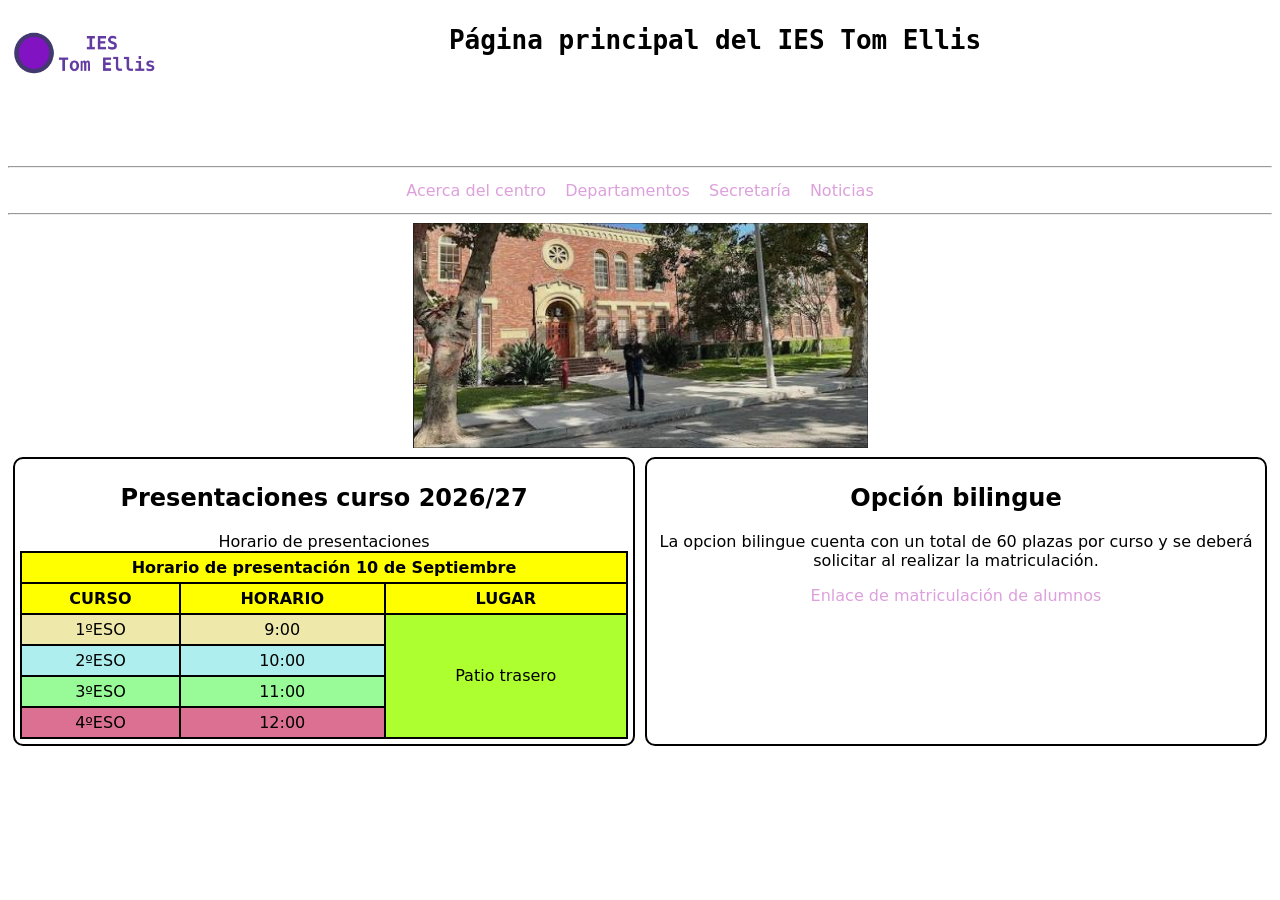
==== entradaBlog3/index.html @ 09253d98 "initial commit" ====
<!DOCTYPE html>
<html lang="en">

<head>
  <meta charset="UTF-8">
  <meta name="viewport" content="width=device-width, initial-scale=1.0">
  <title>IES Tom Ellis</title>
  <link rel="shortcut icon" href="images/icon.png" type="image/x-icon">
  <link rel="stylesheet" href="css/index.css">
</head>

<body>
  <header>
    <div>
      <img src="images/icon.png" width="150px" alt="Icono del instituto">
      <h1>Página principal del IES Tom Ellis</h1>
    </div>
    <hr>
    <nav>
      <a href="acercaDelCentro.html" target="_blank" rel="noopener noreferrer">Acerca del centro</a>
      <a href="departamentos.html" target="_blank" rel="noopener noreferrer">Departamentos</a>
      <a href="secretaria.html" target="_blank" rel="noopener noreferrer">Secretaría</a>
      <a href="noticias.html" target="_blank" rel="noopener noreferrer">Noticias</a>
    </nav>
    <hr>
  </header>
  <main>
    <img src="images/highSchool.png" alt="Imagen de la puerta del instituto">
    <div id="articles">
      <article>
      <h2>Presentaciones curso 2026/27</h2>
      <table>
        <caption>Horario de presentaciones</caption>
        <tr>
          <th colspan="3">Horario de presentación 10 de Septiembre</th>
        </tr>
        <tr>
          <th>CURSO</th>
          <th>HORARIO</th>
          <th>LUGAR</th>
        </tr>
        <tr>
          <td>1ºESO</td>
          <td>9:00</td>
          <td rowspan="4">Patio trasero</td>
        </tr>
        <tr>
          <td>2ºESO</td>
          <td>10:00</td>
        </tr>
        <tr>
          <td>3ºESO</td>
          <td>11:00</td>
        </tr>
        <tr>
          <td>4ºESO</td>
          <td>12:00</td>
        </tr>
      </table>
    </article>
    <article>
      <h2>Opción bilingue</h2>
      <p>La opcion bilingue cuenta con un total de 60 plazas por curso y se deberá solicitar al realizar la
        matriculación.</p>
      <a href="matriculacion.html" target="_blank" rel="noopener noreferrer">Enlace de matriculación de alumnos</a>
    </article>
    </div>
  </main>
  <footer>
    <!--datos de contacto-->
  </footer>
</body>

</html>
---- entradaBlog3/css/index.css ----
* {
  font-family: system-ui, -apple-system, BlinkMacSystemFont, 'Segoe UI', Roboto, Oxygen, Ubuntu, Cantarell, 'Open Sans', 'Helvetica Neue', sans-serif;
}

header > div {
  display: flex;
  text-align: center;
  max-width: none;
}

h1 {
  width: 100%;
  font-family: monospace;
}

nav {
  text-align: center;
  padding: 5px;
  margin: 2px;
}

a {
  padding: 5px;
  margin: 2px;
  text-decoration: none;
  color: plum;
}

main {
  text-align: center;
}

#articles {
  display: flex;
  max-width: none;
}

article {
  width: 50%;
  border: 2px solid black;
  border-radius: 10px;
  margin: 5px;
  padding: 5px;
  text-align: center;
  max-width: none;
  -webkit-border-radius: 10px;
  -moz-border-radius: 10px;
  -ms-border-radius: 10px;
  -o-border-radius: 10px;
}

table {
  border: 2px solid black;
  border-collapse: collapse;
  width: 100%;
}

tr, th, td {
  border: 2px solid black;
  padding: 5px;
}

th {
  background-color: yellow;
}

tr:nth-child(3) td:last-of-type {
  background-color: greenyellow;
}

tr:nth-child(3) {
  background-color: palegoldenrod;
}

tr:nth-child(4) {
  background-color: paleturquoise;
}

tr:nth-child(5) {
  background-color: palegreen;
}

tr:nth-child(6) {
  background-color: palevioletred;
}
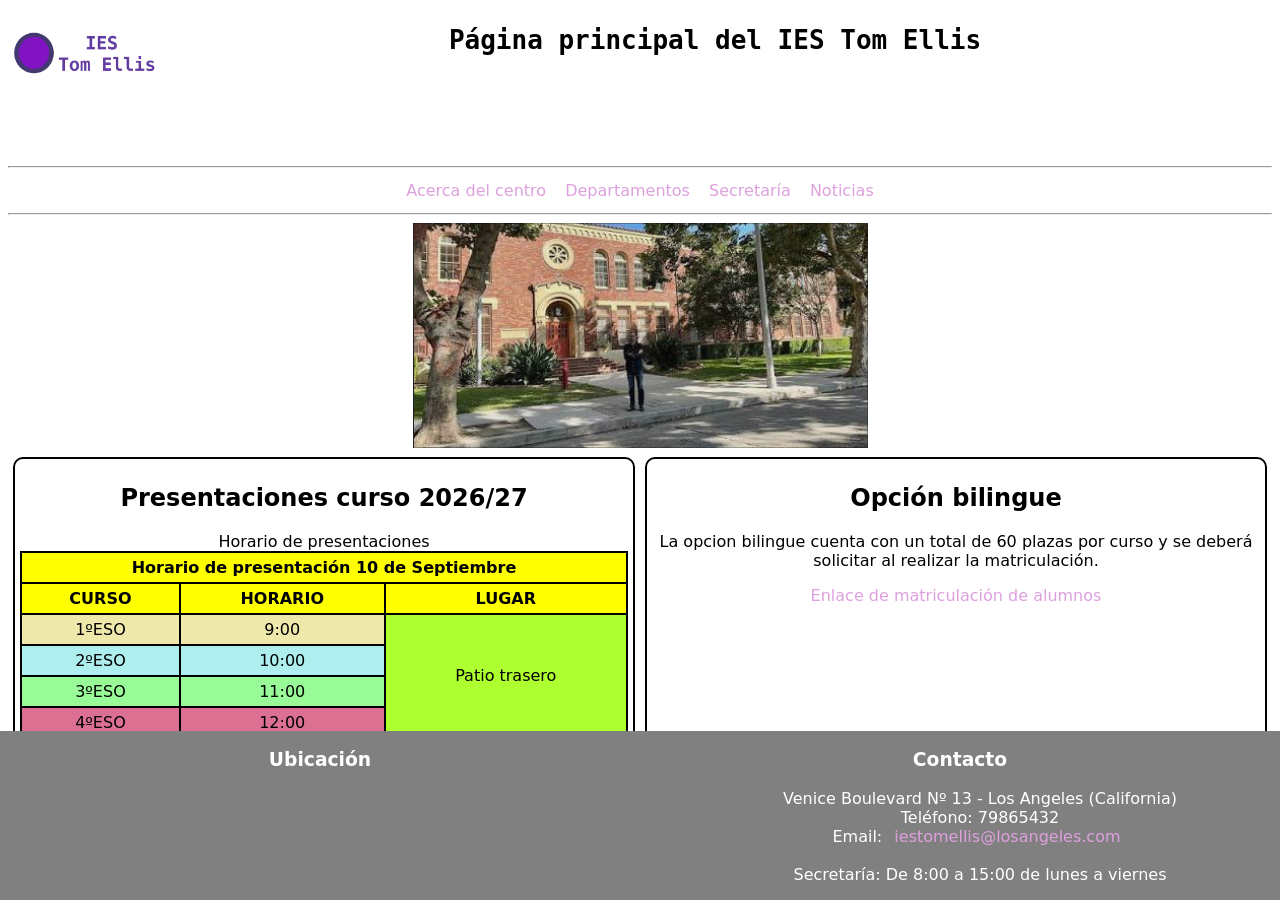
==== commit e085c0a5: "finishing" ====
--- a/entradaBlog3/index.html
+++ b/entradaBlog3/index.html
@@ -7,6 +7,7 @@
   <title>IES Tom Ellis</title>
   <link rel="shortcut icon" href="images/icon.png" type="image/x-icon">
   <link rel="stylesheet" href="css/index.css">
+  <link rel="stylesheet" href="css/footer.css">
 </head>
 
 <body>
@@ -67,7 +68,20 @@
     </div>
   </main>
   <footer>
-    <!--datos de contacto-->
+    <div>
+      <h3>Ubicación</h3>
+      <iframe src="https://www.google.com/maps/embed?pb=!1m14!1m8!1m3!1d3308.140732836932!2d-118.46250326783323!3d33.988918765974326!3m2!1i1024!2i768!4f13.1!3m3!1m2!1s0x80c2ba958db49f7b%3A0x4893933c9c80469f!2sVenice%20Blvd.%20%26%20Abbot%20Kinney%20Blvd%2C%20Los%20Angeles%2C%20CA%2090291%2C%20EE.%20UU.!5e0!3m2!1ses!2ses!4v1793608085804!5m2!1ses!2ses" width="200" height="100" style="border:0;" allowfullscreen="" loading="lazy" referrerpolicy="strict-origin-when-cross-origin"></iframe>
+    </div>
+    <div>
+      <h3>Contacto</h3>
+      <ul>
+        <li>Venice Boulevard Nº 13 - Los Angeles (California)</li>
+        <li>Teléfono: 79865432</li>
+        <li>Email: <a href="mailto:iestomellis@losangeles.com">iestomellis@losangeles.com</a></li>
+        <br>
+        <li>Secretaría: De 8:00 a 15:00 de lunes a viernes</li>
+      </ul>
+    </div>
   </footer>
 </body>
 
--- a/entradaBlog3/css/footer.css
+++ b/entradaBlog3/css/footer.css
@@ -0,0 +1,19 @@
+footer {
+  display: flex;
+  position: fixed;
+  bottom: 0;
+  width: 100%;
+  background-color: gray;
+  left: 0;
+  color: white;
+}
+
+footer div {
+  text-align: center;
+  width: 50%;
+  margin: 0 auto;
+}
+
+footer ul {
+  list-style-type: none;
+}
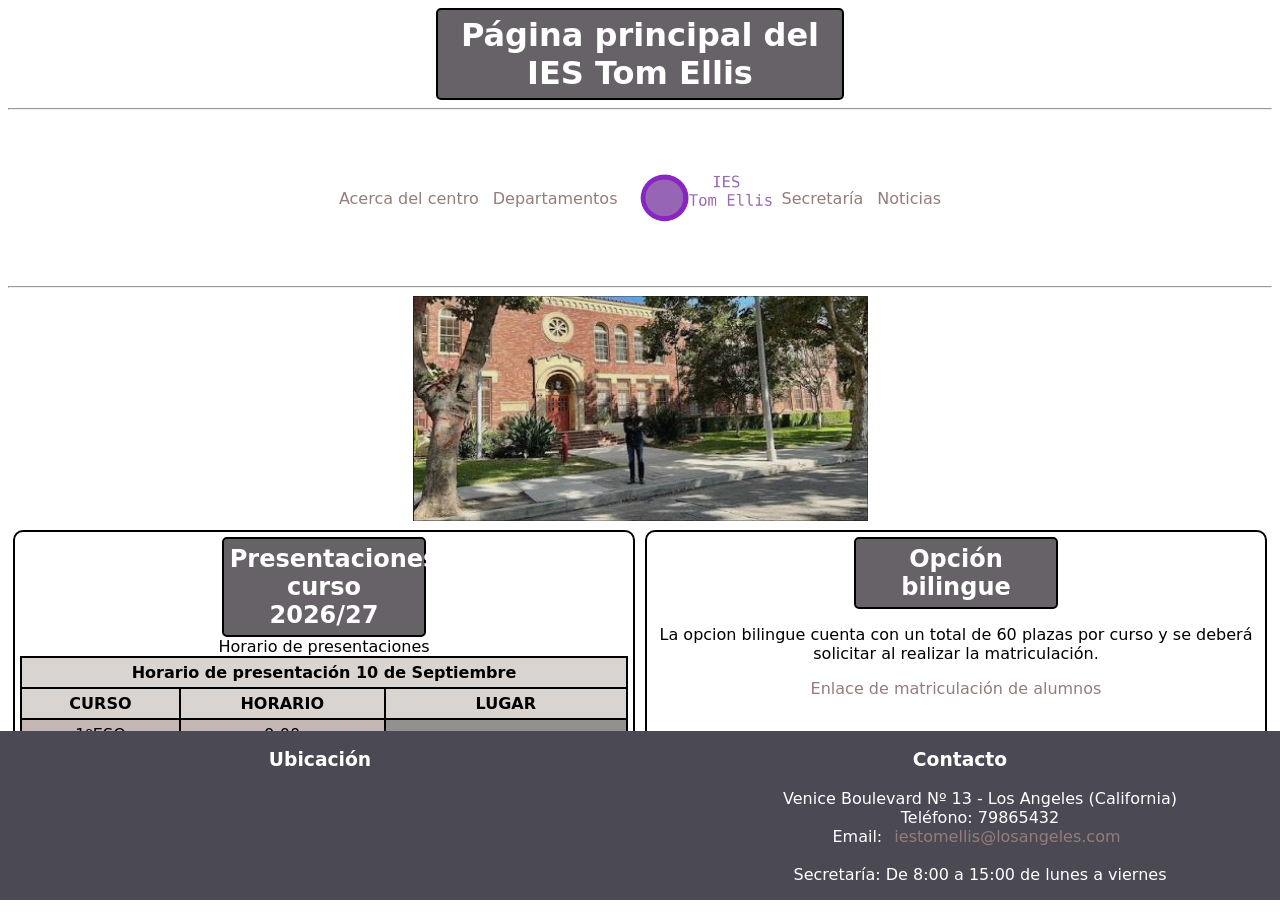
==== commit 92726813: "mejora" ====
--- a/entradaBlog3/index.html
+++ b/entradaBlog3/index.html
@@ -8,18 +8,19 @@
   <link rel="shortcut icon" href="images/icon.png" type="image/x-icon">
   <link rel="stylesheet" href="css/index.css">
   <link rel="stylesheet" href="css/footer.css">
+  <link rel="stylesheet" href="css/global.css">
 </head>
 
 <body>
   <header>
     <div>
-      <img src="images/icon.png" width="150px" alt="Icono del instituto">
       <h1>Página principal del IES Tom Ellis</h1>
     </div>
     <hr>
     <nav>
       <a href="acercaDelCentro.html" target="_blank" rel="noopener noreferrer">Acerca del centro</a>
       <a href="departamentos.html" target="_blank" rel="noopener noreferrer">Departamentos</a>
+      <img src="images/icon.png" width="150px" alt="Icono del instituto">
       <a href="secretaria.html" target="_blank" rel="noopener noreferrer">Secretaría</a>
       <a href="noticias.html" target="_blank" rel="noopener noreferrer">Noticias</a>
     </nav>
--- a/entradaBlog3/css/index.css
+++ b/entradaBlog3/css/index.css
@@ -1,5 +1,15 @@
 * {
   font-family: system-ui, -apple-system, BlinkMacSystemFont, 'Segoe UI', Roboto, Oxygen, Ubuntu, Cantarell, 'Open Sans', 'Helvetica Neue', sans-serif;
+}
+
+body {
+  min-height: 100vh;
+  display: flex;
+  flex-direction: column;
+}
+
+main {
+  flex: 1;
 }
 
 header > div {
@@ -8,13 +18,10 @@
   max-width: none;
 }
 
-h1 {
-  width: 100%;
-  font-family: monospace;
-}
-
 nav {
-  text-align: center;
+  display: flex;
+  align-items: center;
+  justify-content: center;
   padding: 5px;
   margin: 2px;
 }
@@ -23,7 +30,7 @@
   padding: 5px;
   margin: 2px;
   text-decoration: none;
-  color: plum;
+  color: #947d7a;
 }
 
 main {
@@ -61,25 +68,25 @@
 }
 
 th {
-  background-color: yellow;
+  background-color: #d9d4d0;
 }
 
 tr:nth-child(3) td:last-of-type {
-  background-color: greenyellow;
+  background-color: #94908f;
 }
 
 tr:nth-child(3) {
-  background-color: palegoldenrod;
+  background-color: #c4b6b3;
 }
 
 tr:nth-child(4) {
-  background-color: paleturquoise;
+  background-color: #7d7d7b;
 }
 
 tr:nth-child(5) {
-  background-color: palegreen;
+  background-color: #877c82;
 }
 
 tr:nth-child(6) {
-  background-color: palevioletred;
+  background-color: #43414c;
 }
--- a/entradaBlog3/css/footer.css
+++ b/entradaBlog3/css/footer.css
@@ -3,7 +3,7 @@
   position: fixed;
   bottom: 0;
   width: 100%;
-  background-color: gray;
+  background-color: #4b4953;
   left: 0;
   color: white;
 }
--- a/entradaBlog3/css/global.css
+++ b/entradaBlog3/css/global.css
@@ -0,0 +1,14 @@
+h1, h2 {
+  background-color: #676268;
+  color: white;
+  text-align: center;
+  width: 31%;
+  padding: 6px;
+  margin: 0 auto;
+  border: 2px solid black;
+  border-radius: 5px;
+  -webkit-border-radius: 5px;
+  -moz-border-radius: 5px;
+  -ms-border-radius: 5px;
+  -o-border-radius: 5px;
+}
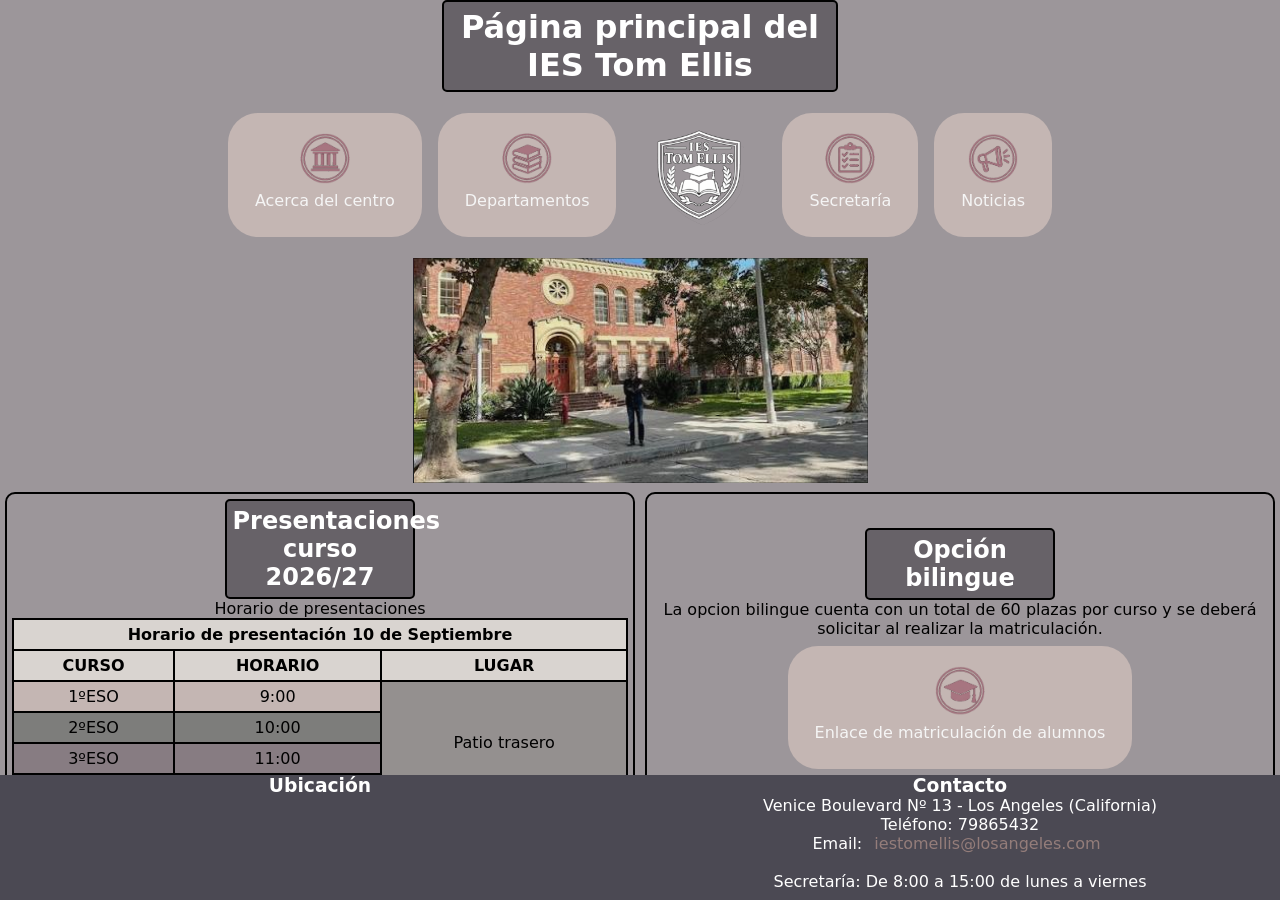
==== commit 218ee5ff: "finished" ====
--- a/entradaBlog3/index.html
+++ b/entradaBlog3/index.html
@@ -16,62 +16,79 @@
     <div>
       <h1>Página principal del IES Tom Ellis</h1>
     </div>
-    <hr>
     <nav>
-      <a href="acercaDelCentro.html" target="_blank" rel="noopener noreferrer">Acerca del centro</a>
-      <a href="departamentos.html" target="_blank" rel="noopener noreferrer">Departamentos</a>
+      <div class="navs">
+        <img src="images/acercaDelCentro.png" width="50px" alt="Icono de acerca del centro">
+        <a href="acercaDelCentro.html" target="_blank" rel="noopener noreferrer">Acerca del centro</a>
+      </div>
+      <div class="navs">
+        <img src="images/departamentos.png" width="50px" alt="Icono de departamentos">
+        <a href="departamentos.html" target="_blank" rel="noopener noreferrer">Departamentos</a>
+      </div>
       <img src="images/icon.png" width="150px" alt="Icono del instituto">
-      <a href="secretaria.html" target="_blank" rel="noopener noreferrer">Secretaría</a>
-      <a href="noticias.html" target="_blank" rel="noopener noreferrer">Noticias</a>
+      <div class="navs">
+        <img src="images/secretaria.png" width="50px" alt="Icono de secretaria">
+        <a href="secretaria.html" target="_blank" rel="noopener noreferrer">Secretaría</a>
+      </div>
+      <div class="navs">
+        <img src="images/noticias.png" width="50px" alt="Icono de acerca de noticias">
+        <a href="noticias.html" target="_blank" rel="noopener noreferrer">Noticias</a>
+      </div>
     </nav>
-    <hr>
   </header>
   <main>
     <img src="images/highSchool.png" alt="Imagen de la puerta del instituto">
+    <!-- <h2>Recientes:</h2> -->
     <div id="articles">
       <article>
-      <h2>Presentaciones curso 2026/27</h2>
-      <table>
-        <caption>Horario de presentaciones</caption>
-        <tr>
-          <th colspan="3">Horario de presentación 10 de Septiembre</th>
-        </tr>
-        <tr>
-          <th>CURSO</th>
-          <th>HORARIO</th>
-          <th>LUGAR</th>
-        </tr>
-        <tr>
-          <td>1ºESO</td>
-          <td>9:00</td>
-          <td rowspan="4">Patio trasero</td>
-        </tr>
-        <tr>
-          <td>2ºESO</td>
-          <td>10:00</td>
-        </tr>
-        <tr>
-          <td>3ºESO</td>
-          <td>11:00</td>
-        </tr>
-        <tr>
-          <td>4ºESO</td>
-          <td>12:00</td>
-        </tr>
-      </table>
-    </article>
-    <article>
-      <h2>Opción bilingue</h2>
-      <p>La opcion bilingue cuenta con un total de 60 plazas por curso y se deberá solicitar al realizar la
-        matriculación.</p>
-      <a href="matriculacion.html" target="_blank" rel="noopener noreferrer">Enlace de matriculación de alumnos</a>
-    </article>
+        <h2>Presentaciones curso 2026/27</h2>
+        <table>
+          <caption>Horario de presentaciones</caption>
+          <tr>
+            <th colspan="3">Horario de presentación 10 de Septiembre</th>
+          </tr>
+          <tr>
+            <th>CURSO</th>
+            <th>HORARIO</th>
+            <th>LUGAR</th>
+          </tr>
+          <tr>
+            <td>1ºESO</td>
+            <td>9:00</td>
+            <td rowspan="4">Patio trasero</td>
+          </tr>
+          <tr>
+            <td>2ºESO</td>
+            <td>10:00</td>
+          </tr>
+          <tr>
+            <td>3ºESO</td>
+            <td>11:00</td>
+          </tr>
+          <tr>
+            <td>4ºESO</td>
+            <td>12:00</td>
+          </tr>
+        </table>
+      </article>
+      <article id="matriculacion">
+        <h2>Opción bilingue</h2>
+        <p>La opcion bilingue cuenta con un total de 60 plazas por curso y se deberá solicitar al realizar la
+          matriculación.</p>
+        <div class="navs">
+          <img src="images/matriculacion.png" width="50px" alt="Icono de matriculación">
+          <a href="matriculacion.html" target="_blank" rel="noopener noreferrer">Enlace de matriculación de alumnos</a>
+        </div>
+      </article>
     </div>
   </main>
   <footer>
     <div>
       <h3>Ubicación</h3>
-      <iframe src="https://www.google.com/maps/embed?pb=!1m14!1m8!1m3!1d3308.140732836932!2d-118.46250326783323!3d33.988918765974326!3m2!1i1024!2i768!4f13.1!3m3!1m2!1s0x80c2ba958db49f7b%3A0x4893933c9c80469f!2sVenice%20Blvd.%20%26%20Abbot%20Kinney%20Blvd%2C%20Los%20Angeles%2C%20CA%2090291%2C%20EE.%20UU.!5e0!3m2!1ses!2ses!4v1793608085804!5m2!1ses!2ses" width="200" height="100" style="border:0;" allowfullscreen="" loading="lazy" referrerpolicy="strict-origin-when-cross-origin"></iframe>
+      <iframe
+        src="https://www.google.com/maps/embed?pb=!1m14!1m8!1m3!1d3308.140732836932!2d-118.46250326783323!3d33.988918765974326!3m2!1i1024!2i768!4f13.1!3m3!1m2!1s0x80c2ba958db49f7b%3A0x4893933c9c80469f!2sVenice%20Blvd.%20%26%20Abbot%20Kinney%20Blvd%2C%20Los%20Angeles%2C%20CA%2090291%2C%20EE.%20UU.!5e0!3m2!1ses!2ses!4v1793608085804!5m2!1ses!2ses"
+        width="200" height="100" style="border:0;" allowfullscreen="" loading="lazy"
+        referrerpolicy="strict-origin-when-cross-origin"></iframe>
     </div>
     <div>
       <h3>Contacto</h3>
--- a/entradaBlog3/css/index.css
+++ b/entradaBlog3/css/index.css
@@ -1,4 +1,7 @@
 * {
+  box-sizing: border-box;
+  margin: 0;
+  padding: 0;
   font-family: system-ui, -apple-system, BlinkMacSystemFont, 'Segoe UI', Roboto, Oxygen, Ubuntu, Cantarell, 'Open Sans', 'Helvetica Neue', sans-serif;
 }
 
@@ -30,7 +33,7 @@
   padding: 5px;
   margin: 2px;
   text-decoration: none;
-  color: #947d7a;
+  color: whitesmoke;
 }
 
 main {
@@ -89,4 +92,26 @@
 
 tr:nth-child(6) {
   background-color: #43414c;
+}
+
+.navs {
+  display: flex;
+  flex-direction: column;
+  justify-content: center;
+  align-items: center;
+  background-color: #c4b6b3;
+  padding: 20px;
+  margin: 8px;
+  border-radius: 30px;
+  -webkit-border-radius: 30px;
+  -moz-border-radius: 30px;
+  -ms-border-radius: 30px;
+  -o-border-radius: 30px;
+}
+
+#matriculacion {
+  display: flex;
+  flex-direction: column;
+  justify-content: center;
+  align-items: center;
 }
--- a/entradaBlog3/css/footer.css
+++ b/entradaBlog3/css/footer.css
@@ -6,6 +6,10 @@
   background-color: #4b4953;
   left: 0;
   color: white;
+}
+
+footer a {
+  color: #947d7a;
 }
 
 footer div {
--- a/entradaBlog3/css/global.css
+++ b/entradaBlog3/css/global.css
@@ -1,3 +1,7 @@
+body {
+  background-color: #9c969a;
+}
+
 h1, h2 {
   background-color: #676268;
   color: white;
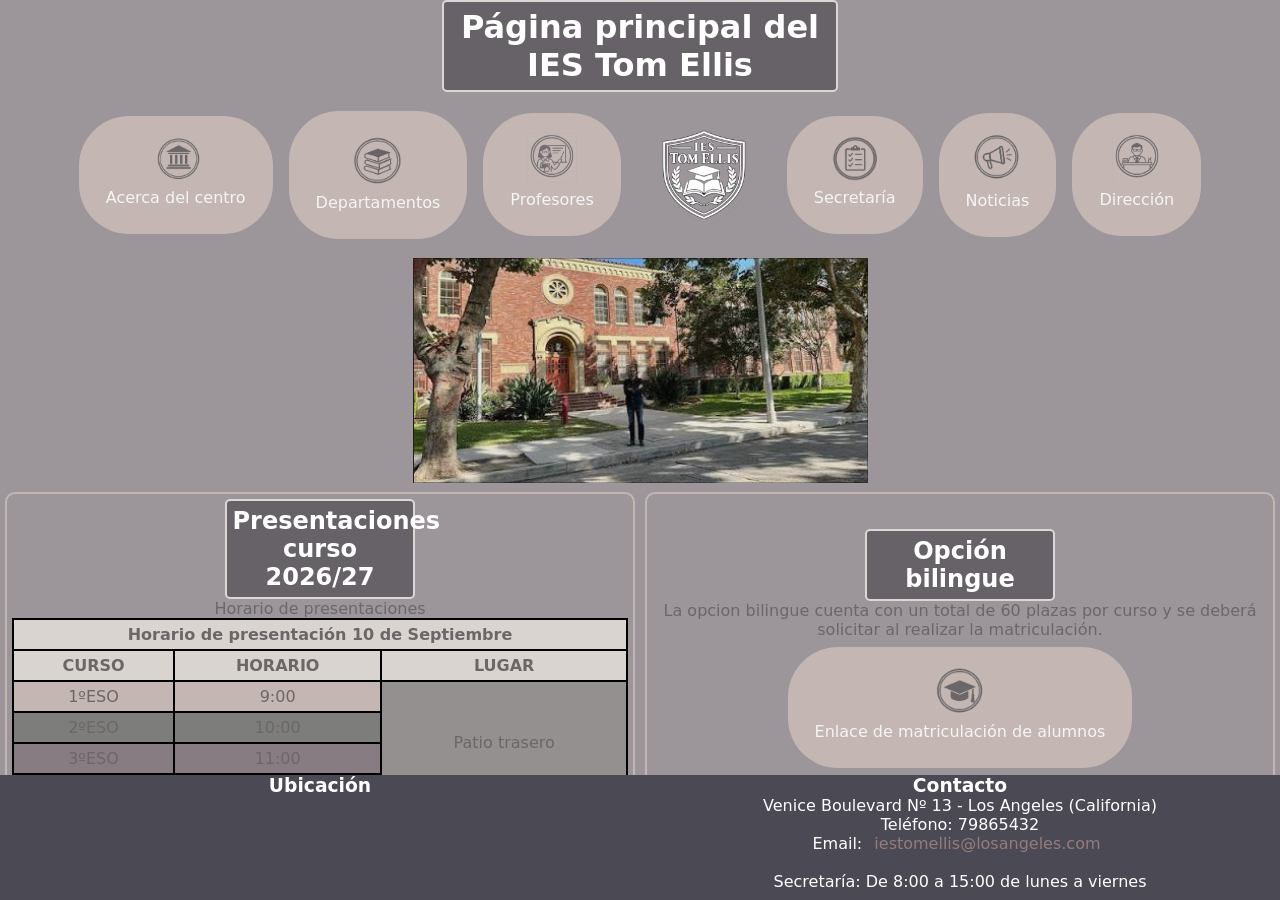
==== commit c965a852: "blog page finished" ====
--- a/entradaBlog3/index.html
+++ b/entradaBlog3/index.html
@@ -25,6 +25,10 @@
         <img src="images/departamentos.png" width="50px" alt="Icono de departamentos">
         <a href="departamentos.html" target="_blank" rel="noopener noreferrer">Departamentos</a>
       </div>
+      <div class="navs">
+        <img src="images/profesores.png" width="50px" alt="Icono de profesores">
+        <a href="profesores.html" target="_blank" rel="noopener noreferrer">Profesores</a>
+      </div>
       <img src="images/icon.png" width="150px" alt="Icono del instituto">
       <div class="navs">
         <img src="images/secretaria.png" width="50px" alt="Icono de secretaria">
@@ -33,6 +37,10 @@
       <div class="navs">
         <img src="images/noticias.png" width="50px" alt="Icono de acerca de noticias">
         <a href="noticias.html" target="_blank" rel="noopener noreferrer">Noticias</a>
+      </div>
+      <div class="navs">
+        <img src="images/direccion.png" width="50px" alt="Icono de direccion">
+        <a href="direccion.html" target="_blank" rel="noopener noreferrer">Dirección</a>
       </div>
     </nav>
   </header>
--- a/entradaBlog3/css/index.css
+++ b/entradaBlog3/css/index.css
@@ -47,7 +47,7 @@
 
 article {
   width: 50%;
-  border: 2px solid black;
+  border: 2px solid #c4b6b3;
   border-radius: 10px;
   margin: 5px;
   padding: 5px;
@@ -102,11 +102,11 @@
   background-color: #c4b6b3;
   padding: 20px;
   margin: 8px;
-  border-radius: 30px;
-  -webkit-border-radius: 30px;
-  -moz-border-radius: 30px;
-  -ms-border-radius: 30px;
-  -o-border-radius: 30px;
+  border-radius: 50px;
+  -webkit-border-radius: 50px;
+  -moz-border-radius: 50px;
+  -ms-border-radius: 50px;
+  -o-border-radius: 50px;
 }
 
 #matriculacion {
--- a/entradaBlog3/css/global.css
+++ b/entradaBlog3/css/global.css
@@ -1,5 +1,6 @@
 body {
   background-color: #9c969a;
+  color: #6c6767;
 }
 
 h1, h2 {
@@ -9,7 +10,7 @@
   width: 31%;
   padding: 6px;
   margin: 0 auto;
-  border: 2px solid black;
+  border: 2px solid #dcd7d5;
   border-radius: 5px;
   -webkit-border-radius: 5px;
   -moz-border-radius: 5px;
